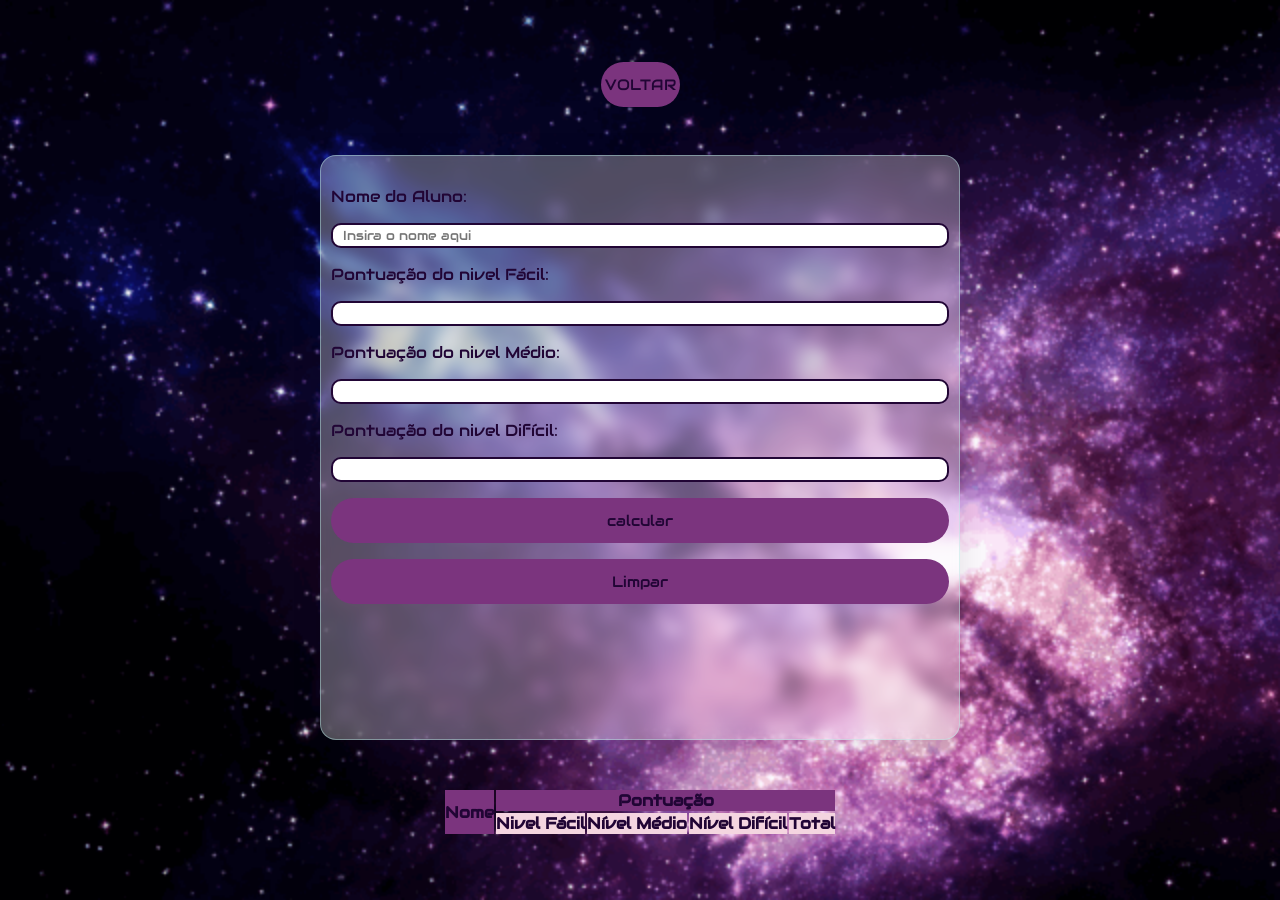
==== content/pages/HTML/calculadora.html @ 97f4a9f9 "Add files via upload" ====
<!DOCTYPE html>
<html lang="en">
<head>
    <meta charset="UTF-8">
    <meta name="viewport" content="width=device-width, initial-scale=1.0">
    <link rel="shortcut icon" href="../../img/favicon/icon_foguete.png" type="image/x-icon">
    <link rel="stylesheet" href="../CSS/calculadora.css">
    <title>Calculadora e Ranking</title>
</head>
<body onload="table()">
        <button onclick="voltar()">VOLTAR</button>
    <div class="formcalculadora">
        <form>
            <label for="nome">Nome do Aluno: </label>
            <input id="nome" type="text" placeholder="Insira o nome aqui">
            <label for="pontoeasy">Pontuação do nivel Fácil: </label>
            <input id="pontoeasy" type="number" class="pontoeasy">
            <label for="pontomedio">Pontuação do nivel Médio: </label>
            <input id="pontomedio" type="number" class="pontomedio">
            <label for="pontohard">Pontuação do nivel Difícil: </label>
            <input id="pontohard" type="number" class="pontohard">            
            
            <button type="button" onclick="calcular()">calcular</button>
            <button type="reset">Limpar</button>
        </form>
    </div>

    <div class="Rankingtable">
        <table>
            <thead>
                <tr>
                    <th rowspan="2">Nome</th>
                    <th colspan="4">Pontuação</th>
                </tr>
                <tr>
                    <th>Nivel Fácil</th>
                    <th>Nível Médio</th>
                    <th>Nível Difícil</th>
                    <th>Total</th>
                </tr>
            </thead>
            <tbody class="tabela-dados">

            </tbody>
        </table>
    </div>

    <script src="../JS/main.js"></script>
</body>
</html>
---- content/pages/CSS/calculadora.css ----
@import url('https://fonts.googleapis.com/css2?family=Audiowide&display=swap');

:root {
    --darkestcolor: #210535;
    --darkpurple: #420D4A;
    --purple: #7B347E;
    --lightpurple: #C774B2;
    --lightestpurple: #F4D5E0;
    font-family: "Audiowide", sans-serif;
    font-weight: 400;
    font-style: normal;
}
*{
    margin: 0;
    padding: 0;
    box-sizing: border-box;
}

body {
    min-height: 100vh;
    min-width: 100vw;
    background-image: url(../../img/gifespaçobg.gif);
    background-repeat: no-repeat;
    background-size: cover;
    display: flex;
    flex-direction: column;
    justify-content: center;
    align-items: center;
    padding: 2em;
    gap: 3em;
}

form {
    display: flex;
    flex-direction: column;
    gap: 1em;
}

.formcalculadora {
    height: 65vh;
    width: 50vw;
    padding: 10px;
    padding-top: 30px;
    backdrop-filter: blur(7.4px);
    background: rgba(255, 255, 255, 0.29);
    border-radius: 16px;
    -webkit-backdrop-filter: blur(7.4px);
    border: 1px solid rgba(182, 229, 226, 0.48);
    box-shadow: 0 4px 30px rgba(0, 0, 0, 0.1);
}


.formcalculadora input {
    min-height: 25px;
    border: 2px solid var(--darkestcolor);
    border-radius: 10px;
    padding-left: 10px;
    font-family: "Audiowide", sans-serif;
    font-weight: 400;
    font-style: normal;
    transition: 0.2s;
}

.formcalculadora input:hover {
    border: 2px solid var(--lightestpurple);
}

.formcalculadora input:focus {
    outline: none;
    border: 2px solid var(--purple)
}

.formcalculadora label {
    color: var(--darkestcolor);
}

button {
    height: 5vh;
    border: 4px solid transparent;
    background-color:  var(--purple);
    color: var(--darkestcolor);
    font-family: "Audiowide", sans-serif;
    font-weight: 400;
    font-style: normal;
    font-size: 15px;
    border-radius: 30px;
    transition: 0.2s;
}

button:hover {
    border: 4px solid var(--lightestpurple);
    background-color: transparent;
    color: var(--lightestpurple);
}

button:active {
    border: 4px solid var(--lightpurple);
    background-color: transparent;
    color: var(--lightpurple);
}

table tr{
    background-color: var(--lightestpurple);
    color: var(--darkestcolor);
}

table tr:nth-child(odd) {
    background-color: var(--purple);
    color: var(--darkestcolor);
}

table td {
    text-align: center;
}
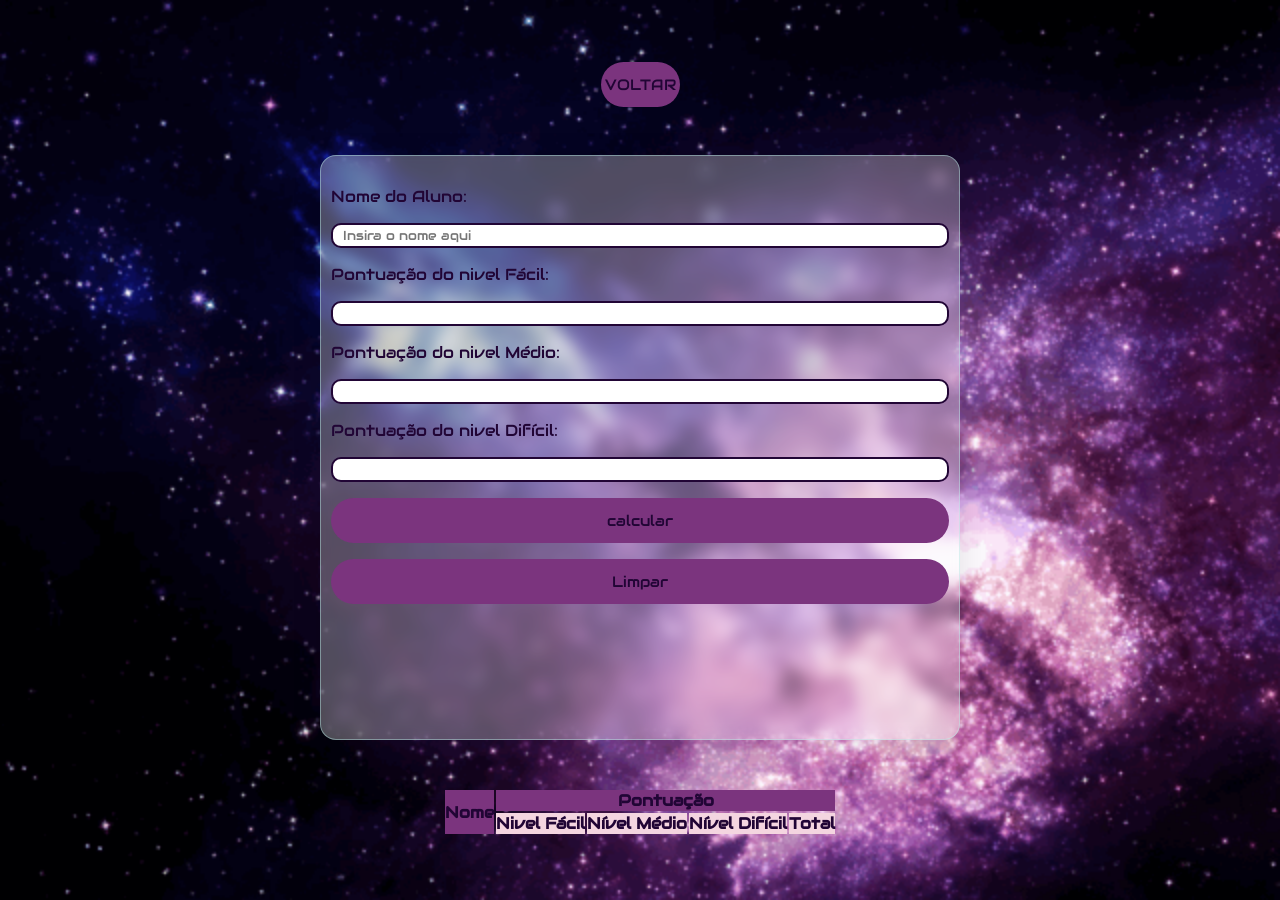
==== commit 8f384ee2: "Update calculadora.html" ====
--- a/content/pages/HTML/calculadora.html
+++ b/content/pages/HTML/calculadora.html
@@ -1,5 +1,5 @@
 <!DOCTYPE html>
-<html lang="en">
+<html lang="pt-br">
 <head>
     <meta charset="UTF-8">
     <meta name="viewport" content="width=device-width, initial-scale=1.0">
@@ -47,4 +47,4 @@
 
     <script src="../JS/main.js"></script>
 </body>
-</html>+</html>
